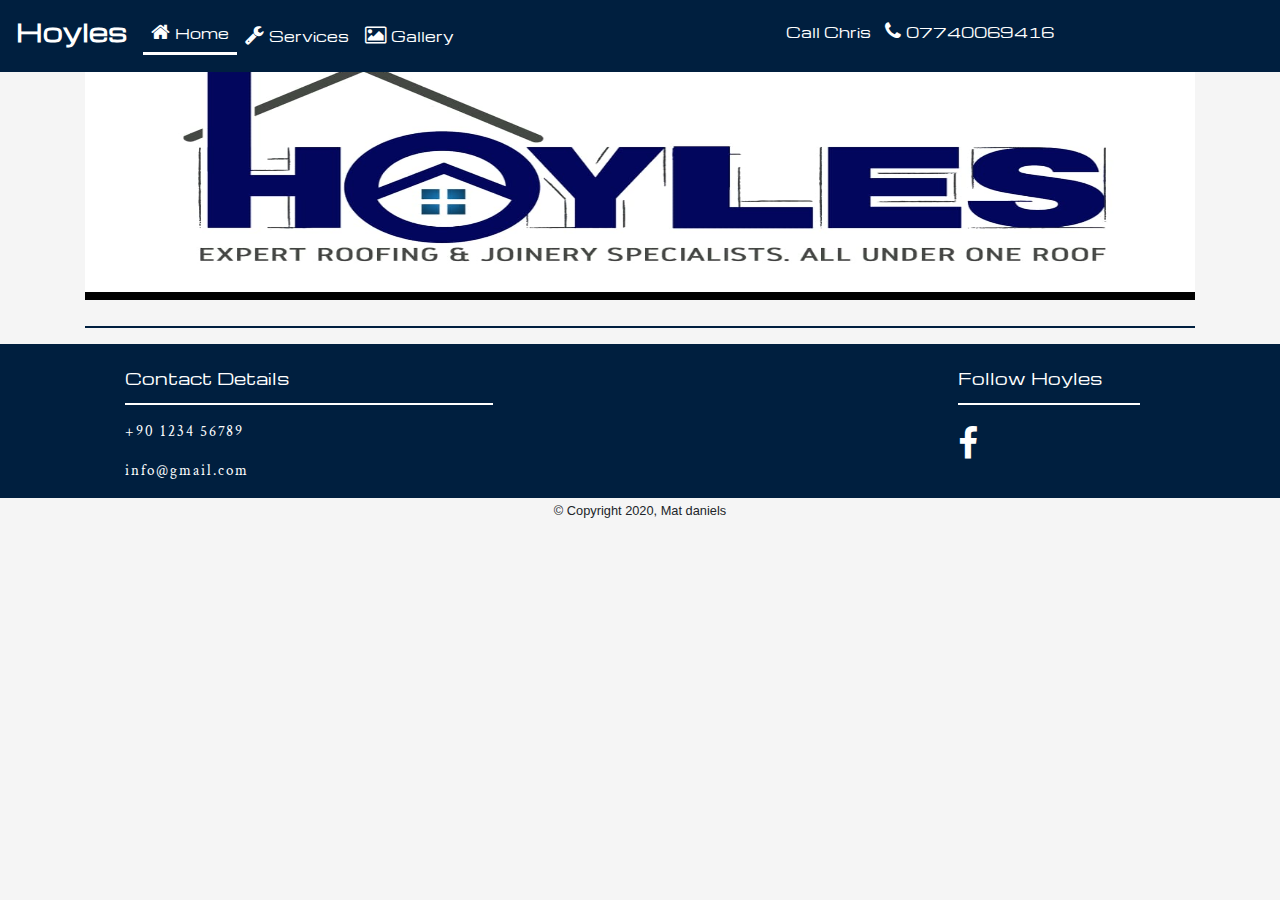
==== gallery.html @ 97b34870 "jj" ====
<!DOCTYPE html>
<html lang="en">

<head>
    <meta charset="UTF-8">
    <meta name="viewport" content="width=device-width, initial-scale=1.0">
    <meta http-equiv="X-UA-Compatible" content="ie=edge">
    <link href="https://fonts.googleapis.com/css?family=Crimson+Text&display=swap" rel="stylesheet">
    <link href="https://fonts.googleapis.com/css2?family=Michroma&display=swap" rel="stylesheet">
    <link rel="stylesheet" a href="css/bootstrap.css" />
    <link rel="stylesheet" a href="css/fonts.css" />
    <link rel="stylesheet" a href="css/style.css" />
    <script src="js/bootstrapjquery.js"></script>
    <script src="js/popper.min.js"></script>
    <script src="js/bootstrap.js"></script>
    <script src="js/proper.js"></script>
    <script src="js/myjavascript.js"></script>
    <title>Hoyles Roofing and Building Renovations</title>
    <link rel="icon" href="img/house.png" type="image/x-icon">
</head>

<body>

    <div class="container">
        <img src="img/holyes.jpg" class="logo" alt="logo" />

    </div>
    <div class="container">
        <nav class="navbar navbar-expand-lg fixed-top">

            <div class="navbar-brand h1">Hoyles</div>
            <button class="navbar-dark navbar-toggler" type="button" data-target="#newsMenu" data-toggle="collapse"
                aria-controls="newsMenu" aria-expanded="false" aria-label="Toggle navigation">
                <span class="navbar-toggler-icon"></span>
            </button>
            <div class="collapse navbar-collapse" id="newsMenu">
                <div class="navbar-nav">
                    <a href="./index.html" class="nav-item nav-link active"><i class="fa fa-home"></i>Home</a>
                    <a href="./services.html" class="nav-item nav-link"><i class="fa fa-wrench"
                            aria-hidden="true"></i>Services</a>
                    <a href="#" class="nav-item nav-link"><i class="fa fa-picture-o" aria-hidden="true"></i>Gallery</a>
                </div>
            </div>
            <ul class="nav nav-tabs nav-fill">
                <li class="nav-item" id="nav">
                    <h5 id="phone">Call Chris <i class="fa fa-phone" id="ring"></i>07740069416</h5>
                </li>
            </ul>
        </nav>
        <hr class="hr">
    </div>
    <div id="footer">
        <div class="container">

            <div class="row">
                <div class="col-lg-5 col-md-5 col-sm-4 col-xs-12">
                    <ul class="adress">
                        <h4 class="mt-4">Contact Details</h4>
                        <hr class="hf">
                        <li>

                        </li>
                        <li>
                            <p>+90 1234 56789</p>
                        </li>
                        <li>
                            <p>info@gmail.com</p>
                        </li>
                    </ul>
                </div>
                <div class="col-lg-4 col-md-4 col-sm-4 col-xs-12">
                    <!-- <img class="mt-4 justify-content-center" id="lab" src="img/labour FINAL.jpg"> -->
                </div>
                <div class="col-lg-3 col-md-3 col-sm-4 col-xs-12">
                    <ul class="social">
                        <h4 class="mt-4">Follow Hoyles</h4>
                        <hr class="hf">
                        <li>
                            <a href="https://www.facebook.com/Hoyles-Roofing-Joinery-111531340433498/"><i
                                    class="fa fa-facebook fa-5x" id="fb"></i></a>
                        </li>

                    </ul>
                </div>
            </div>
        </div>
    </div>

    <div class="container text-center">
        <small class="small">&copy; Copyright 2020, Mat daniels</small>
    </div>
</body>
</html>
---- css/fonts.css ----
/*!
 *  Font Awesome 4.7.0 by @davegandy - http://fontawesome.io - @fontawesome
 *  License - http://fontawesome.io/license (Font: SIL OFL 1.1, CSS: MIT License)
 */@font-face{font-family:'FontAwesome';src:url('../fonts/fontawesome-webfont.eot?v=4.7.0');src:url('../fonts/fontawesome-webfont.eot?#iefix&v=4.7.0') format('embedded-opentype'),url('../fonts/fontawesome-webfont.woff2?v=4.7.0') format('woff2'),url('../fonts/fontawesome-webfont.woff?v=4.7.0') format('woff'),url('../fonts/fontawesome-webfont.ttf?v=4.7.0') format('truetype'),url('../fonts/fontawesome-webfont.svg?v=4.7.0#fontawesomeregular') format('svg');font-weight:normal;font-style:normal}.fa{display:inline-block;font:normal normal normal 14px/1 FontAwesome;font-size:inherit;text-rendering:auto;-webkit-font-smoothing:antialiased;-moz-osx-font-smoothing:grayscale}.fa-lg{font-size:1.33333333em;line-height:.75em;vertical-align:-15%}.fa-2x{font-size:2em}.fa-3x{font-size:3em}.fa-4x{font-size:4em}.fa-5x{font-size:5em}.fa-fw{width:1.28571429em;text-align:center}.fa-ul{padding-left:0;margin-left:2.14285714em;list-style-type:none}.fa-ul>li{position:relative}.fa-li{position:absolute;left:-2.14285714em;width:2.14285714em;top:.14285714em;text-align:center}.fa-li.fa-lg{left:-1.85714286em}.fa-border{padding:.2em .25em .15em;border:solid .08em #eee;border-radius:.1em}.fa-pull-left{float:left}.fa-pull-right{float:right}.fa.fa-pull-left{margin-right:.3em}.fa.fa-pull-right{margin-left:.3em}.pull-right{float:right}.pull-left{float:left}.fa.pull-left{margin-right:.3em}.fa.pull-right{margin-left:.3em}.fa-spin{-webkit-animation:fa-spin 2s infinite linear;animation:fa-spin 2s infinite linear}.fa-pulse{-webkit-animation:fa-spin 1s infinite steps(8);animation:fa-spin 1s infinite steps(8)}@-webkit-keyframes fa-spin{0%{-webkit-transform:rotate(0deg);transform:rotate(0deg)}100%{-webkit-transform:rotate(359deg);transform:rotate(359deg)}}@keyframes fa-spin{0%{-webkit-transform:rotate(0deg);transform:rotate(0deg)}100%{-webkit-transform:rotate(359deg);transform:rotate(359deg)}}.fa-rotate-90{-ms-filter:"progid:DXImageTransform.Microsoft.BasicImage(rotation=1)";-webkit-transform:rotate(90deg);-ms-transform:rotate(90deg);transform:rotate(90deg)}.fa-rotate-180{-ms-filter:"progid:DXImageTransform.Microsoft.BasicImage(rotation=2)";-webkit-transform:rotate(180deg);-ms-transform:rotate(180deg);transform:rotate(180deg)}.fa-rotate-270{-ms-filter:"progid:DXImageTransform.Microsoft.BasicImage(rotation=3)";-webkit-transform:rotate(270deg);-ms-transform:rotate(270deg);transform:rotate(270deg)}.fa-flip-horizontal{-ms-filter:"progid:DXImageTransform.Microsoft.BasicImage(rotation=0, mirror=1)";-webkit-transform:scale(-1, 1);-ms-transform:scale(-1, 1);transform:scale(-1, 1)}.fa-flip-vertical{-ms-filter:"progid:DXImageTransform.Microsoft.BasicImage(rotation=2, mirror=1)";-webkit-transform:scale(1, -1);-ms-transform:scale(1, -1);transform:scale(1, -1)}:root .fa-rotate-90,:root .fa-rotate-180,:root .fa-rotate-270,:root .fa-flip-horizontal,:root .fa-flip-vertical{filter:none}.fa-stack{position:relative;display:inline-block;width:2em;height:2em;line-height:2em;vertical-align:middle}.fa-stack-1x,.fa-stack-2x{position:absolute;left:0;width:100%;text-align:center}.fa-stack-1x{line-height:inherit}.fa-stack-2x{font-size:2em}.fa-inverse{color:#fff}.fa-glass:before{content:"\f000"}.fa-music:before{content:"\f001"}.fa-search:before{content:"\f002"}.fa-envelope-o:before{content:"\f003"}.fa-heart:before{content:"\f004"}.fa-star:before{content:"\f005"}.fa-star-o:before{content:"\f006"}.fa-user:before{content:"\f007"}.fa-film:before{content:"\f008"}.fa-th-large:before{content:"\f009"}.fa-th:before{content:"\f00a"}.fa-th-list:before{content:"\f00b"}.fa-check:before{content:"\f00c"}.fa-remove:before,.fa-close:before,.fa-times:before{content:"\f00d"}.fa-search-plus:before{content:"\f00e"}.fa-search-minus:before{content:"\f010"}.fa-power-off:before{content:"\f011"}.fa-signal:before{content:"\f012"}.fa-gear:before,.fa-cog:before{content:"\f013"}.fa-trash-o:before{content:"\f014"}.fa-home:before{content:"\f015"}.fa-file-o:before{content:"\f016"}.fa-clock-o:before{content:"\f017"}.fa-road:before{content:"\f018"}.fa-download:before{content:"\f019"}.fa-arrow-circle-o-down:before{content:"\f01a"}.fa-arrow-circle-o-up:before{content:"\f01b"}.fa-inbox:before{content:"\f01c"}.fa-play-circle-o:before{content:"\f01d"}.fa-rotate-right:before,.fa-repeat:before{content:"\f01e"}.fa-refresh:before{content:"\f021"}.fa-list-alt:before{content:"\f022"}.fa-lock:before{content:"\f023"}.fa-flag:before{content:"\f024"}.fa-headphones:before{content:"\f025"}.fa-volume-off:before{content:"\f026"}.fa-volume-down:before{content:"\f027"}.fa-volume-up:before{content:"\f028"}.fa-qrcode:before{content:"\f029"}.fa-barcode:before{content:"\f02a"}.fa-tag:before{content:"\f02b"}.fa-tags:before{content:"\f02c"}.fa-book:before{content:"\f02d"}.fa-bookmark:before{content:"\f02e"}.fa-print:before{content:"\f02f"}.fa-camera:before{content:"\f030"}.fa-font:before{content:"\f031"}.fa-bold:before{content:"\f032"}.fa-italic:before{content:"\f033"}.fa-text-height:before{content:"\f034"}.fa-text-width:before{content:"\f035"}.fa-align-left:before{content:"\f036"}.fa-align-center:before{content:"\f037"}.fa-align-right:before{content:"\f038"}.fa-align-justify:before{content:"\f039"}.fa-list:before{content:"\f03a"}.fa-dedent:before,.fa-outdent:before{content:"\f03b"}.fa-indent:before{content:"\f03c"}.fa-video-camera:before{content:"\f03d"}.fa-photo:before,.fa-image:before,.fa-picture-o:before{content:"\f03e"}.fa-pencil:before{content:"\f040"}.fa-map-marker:before{content:"\f041"}.fa-adjust:before{content:"\f042"}.fa-tint:before{content:"\f043"}.fa-edit:before,.fa-pencil-square-o:before{content:"\f044"}.fa-share-square-o:before{content:"\f045"}.fa-check-square-o:before{content:"\f046"}.fa-arrows:before{content:"\f047"}.fa-step-backward:before{content:"\f048"}.fa-fast-backward:before{content:"\f049"}.fa-backward:before{content:"\f04a"}.fa-play:before{content:"\f04b"}.fa-pause:before{content:"\f04c"}.fa-stop:before{content:"\f04d"}.fa-forward:before{content:"\f04e"}.fa-fast-forward:before{content:"\f050"}.fa-step-forward:before{content:"\f051"}.fa-eject:before{content:"\f052"}.fa-chevron-left:before{content:"\f053"}.fa-chevron-right:before{content:"\f054"}.fa-plus-circle:before{content:"\f055"}.fa-minus-circle:before{content:"\f056"}.fa-times-circle:before{content:"\f057"}.fa-check-circle:before{content:"\f058"}.fa-question-circle:before{content:"\f059"}.fa-info-circle:before{content:"\f05a"}.fa-crosshairs:before{content:"\f05b"}.fa-times-circle-o:before{content:"\f05c"}.fa-check-circle-o:before{content:"\f05d"}.fa-ban:before{content:"\f05e"}.fa-arrow-left:before{content:"\f060"}.fa-arrow-right:before{content:"\f061"}.fa-arrow-up:before{content:"\f062"}.fa-arrow-down:before{content:"\f063"}.fa-mail-forward:before,.fa-share:before{content:"\f064"}.fa-expand:before{content:"\f065"}.fa-compress:before{content:"\f066"}.fa-plus:before{content:"\f067"}.fa-minus:before{content:"\f068"}.fa-asterisk:before{content:"\f069"}.fa-exclamation-circle:before{content:"\f06a"}.fa-gift:before{content:"\f06b"}.fa-leaf:before{content:"\f06c"}.fa-fire:before{content:"\f06d"}.fa-eye:before{content:"\f06e"}.fa-eye-slash:before{content:"\f070"}.fa-warning:before,.fa-exclamation-triangle:before{content:"\f071"}.fa-plane:before{content:"\f072"}.fa-calendar:before{content:"\f073"}.fa-random:before{content:"\f074"}.fa-comment:before{content:"\f075"}.fa-magnet:before{content:"\f076"}.fa-chevron-up:before{content:"\f077"}.fa-chevron-down:before{content:"\f078"}.fa-retweet:before{content:"\f079"}.fa-shopping-cart:before{content:"\f07a"}.fa-folder:before{content:"\f07b"}.fa-folder-open:before{content:"\f07c"}.fa-arrows-v:before{content:"\f07d"}.fa-arrows-h:before{content:"\f07e"}.fa-bar-chart-o:before,.fa-bar-chart:before{content:"\f080"}.fa-twitter-square:before{content:"\f081"}.fa-facebook-square:before{content:"\f082"}.fa-camera-retro:before{content:"\f083"}.fa-key:before{content:"\f084"}.fa-gears:before,.fa-cogs:before{content:"\f085"}.fa-comments:before{content:"\f086"}.fa-thumbs-o-up:before{content:"\f087"}.fa-thumbs-o-down:before{content:"\f088"}.fa-star-half:before{content:"\f089"}.fa-heart-o:before{content:"\f08a"}.fa-sign-out:before{content:"\f08b"}.fa-linkedin-square:before{content:"\f08c"}.fa-thumb-tack:before{content:"\f08d"}.fa-external-link:before{content:"\f08e"}.fa-sign-in:before{content:"\f090"}.fa-trophy:before{content:"\f091"}.fa-github-square:before{content:"\f092"}.fa-upload:before{content:"\f093"}.fa-lemon-o:before{content:"\f094"}.fa-phone:before{content:"\f095"}.fa-square-o:before{content:"\f096"}.fa-bookmark-o:before{content:"\f097"}.fa-phone-square:before{content:"\f098"}.fa-twitter:before{content:"\f099"}.fa-facebook-f:before,.fa-facebook:before{content:"\f09a"}.fa-github:before{content:"\f09b"}.fa-unlock:before{content:"\f09c"}.fa-credit-card:before{content:"\f09d"}.fa-feed:before,.fa-rss:before{content:"\f09e"}.fa-hdd-o:before{content:"\f0a0"}.fa-bullhorn:before{content:"\f0a1"}.fa-bell:before{content:"\f0f3"}.fa-certificate:before{content:"\f0a3"}.fa-hand-o-right:before{content:"\f0a4"}.fa-hand-o-left:before{content:"\f0a5"}.fa-hand-o-up:before{content:"\f0a6"}.fa-hand-o-down:before{content:"\f0a7"}.fa-arrow-circle-left:before{content:"\f0a8"}.fa-arrow-circle-right:before{content:"\f0a9"}.fa-arrow-circle-up:before{content:"\f0aa"}.fa-arrow-circle-down:before{content:"\f0ab"}.fa-globe:before{content:"\f0ac"}.fa-wrench:before{content:"\f0ad"}.fa-tasks:before{content:"\f0ae"}.fa-filter:before{content:"\f0b0"}.fa-briefcase:before{content:"\f0b1"}.fa-arrows-alt:before{content:"\f0b2"}.fa-group:before,.fa-users:before{content:"\f0c0"}.fa-chain:before,.fa-link:before{content:"\f0c1"}.fa-cloud:before{content:"\f0c2"}.fa-flask:before{content:"\f0c3"}.fa-cut:before,.fa-scissors:before{content:"\f0c4"}.fa-copy:before,.fa-files-o:before{content:"\f0c5"}.fa-paperclip:before{content:"\f0c6"}.fa-save:before,.fa-floppy-o:before{content:"\f0c7"}.fa-square:before{content:"\f0c8"}.fa-navicon:before,.fa-reorder:before,.fa-bars:before{content:"\f0c9"}.fa-list-ul:before{content:"\f0ca"}.fa-list-ol:before{content:"\f0cb"}.fa-strikethrough:before{content:"\f0cc"}.fa-underline:before{content:"\f0cd"}.fa-table:before{content:"\f0ce"}.fa-magic:before{content:"\f0d0"}.fa-truck:before{content:"\f0d1"}.fa-pinterest:before{content:"\f0d2"}.fa-pinterest-square:before{content:"\f0d3"}.fa-google-plus-square:before{content:"\f0d4"}.fa-google-plus:before{content:"\f0d5"}.fa-money:before{content:"\f0d6"}.fa-caret-down:before{content:"\f0d7"}.fa-caret-up:before{content:"\f0d8"}.fa-caret-left:before{content:"\f0d9"}.fa-caret-right:before{content:"\f0da"}.fa-columns:before{content:"\f0db"}.fa-unsorted:before,.fa-sort:before{content:"\f0dc"}.fa-sort-down:before,.fa-sort-desc:before{content:"\f0dd"}.fa-sort-up:before,.fa-sort-asc:before{content:"\f0de"}.fa-envelope:before{content:"\f0e0"}.fa-linkedin:before{content:"\f0e1"}.fa-rotate-left:before,.fa-undo:before{content:"\f0e2"}.fa-legal:before,.fa-gavel:before{content:"\f0e3"}.fa-dashboard:before,.fa-tachometer:before{content:"\f0e4"}.fa-comment-o:before{content:"\f0e5"}.fa-comments-o:before{content:"\f0e6"}.fa-flash:before,.fa-bolt:before{content:"\f0e7"}.fa-sitemap:before{content:"\f0e8"}.fa-umbrella:before{content:"\f0e9"}.fa-paste:before,.fa-clipboard:before{content:"\f0ea"}.fa-lightbulb-o:before{content:"\f0eb"}.fa-exchange:before{content:"\f0ec"}.fa-cloud-download:before{content:"\f0ed"}.fa-cloud-upload:before{content:"\f0ee"}.fa-user-md:before{content:"\f0f0"}.fa-stethoscope:before{content:"\f0f1"}.fa-suitcase:before{content:"\f0f2"}.fa-bell-o:before{content:"\f0a2"}.fa-coffee:before{content:"\f0f4"}.fa-cutlery:before{content:"\f0f5"}.fa-file-text-o:before{content:"\f0f6"}.fa-building-o:before{content:"\f0f7"}.fa-hospital-o:before{content:"\f0f8"}.fa-ambulance:before{content:"\f0f9"}.fa-medkit:before{content:"\f0fa"}.fa-fighter-jet:before{content:"\f0fb"}.fa-beer:before{content:"\f0fc"}.fa-h-square:before{content:"\f0fd"}.fa-plus-square:before{content:"\f0fe"}.fa-angle-double-left:before{content:"\f100"}.fa-angle-double-right:before{content:"\f101"}.fa-angle-double-up:before{content:"\f102"}.fa-angle-double-down:before{content:"\f103"}.fa-angle-left:before{content:"\f104"}.fa-angle-right:before{content:"\f105"}.fa-angle-up:before{content:"\f106"}.fa-angle-down:before{content:"\f107"}.fa-desktop:before{content:"\f108"}.fa-laptop:before{content:"\f109"}.fa-tablet:before{content:"\f10a"}.fa-mobile-phone:before,.fa-mobile:before{content:"\f10b"}.fa-circle-o:before{content:"\f10c"}.fa-quote-left:before{content:"\f10d"}.fa-quote-right:before{content:"\f10e"}.fa-spinner:before{content:"\f110"}.fa-circle:before{content:"\f111"}.fa-mail-reply:before,.fa-reply:before{content:"\f112"}.fa-github-alt:before{content:"\f113"}.fa-folder-o:before{content:"\f114"}.fa-folder-open-o:before{content:"\f115"}.fa-smile-o:before{content:"\f118"}.fa-frown-o:before{content:"\f119"}.fa-meh-o:before{content:"\f11a"}.fa-gamepad:before{content:"\f11b"}.fa-keyboard-o:before{content:"\f11c"}.fa-flag-o:before{content:"\f11d"}.fa-flag-checkered:before{content:"\f11e"}.fa-terminal:before{content:"\f120"}.fa-code:before{content:"\f121"}.fa-mail-reply-all:before,.fa-reply-all:before{content:"\f122"}.fa-star-half-empty:before,.fa-star-half-full:before,.fa-star-half-o:before{content:"\f123"}.fa-location-arrow:before{content:"\f124"}.fa-crop:before{content:"\f125"}.fa-code-fork:before{content:"\f126"}.fa-unlink:before,.fa-chain-broken:before{content:"\f127"}.fa-question:before{content:"\f128"}.fa-info:before{content:"\f129"}.fa-exclamation:before{content:"\f12a"}.fa-superscript:before{content:"\f12b"}.fa-subscript:before{content:"\f12c"}.fa-eraser:before{content:"\f12d"}.fa-puzzle-piece:before{content:"\f12e"}.fa-microphone:before{content:"\f130"}.fa-microphone-slash:before{content:"\f131"}.fa-shield:before{content:"\f132"}.fa-calendar-o:before{content:"\f133"}.fa-fire-extinguisher:before{content:"\f134"}.fa-rocket:before{content:"\f135"}.fa-maxcdn:before{content:"\f136"}.fa-chevron-circle-left:before{content:"\f137"}.fa-chevron-circle-right:before{content:"\f138"}.fa-chevron-circle-up:before{content:"\f139"}.fa-chevron-circle-down:before{content:"\f13a"}.fa-html5:before{content:"\f13b"}.fa-css3:before{content:"\f13c"}.fa-anchor:before{content:"\f13d"}.fa-unlock-alt:before{content:"\f13e"}.fa-bullseye:before{content:"\f140"}.fa-ellipsis-h:before{content:"\f141"}.fa-ellipsis-v:before{content:"\f142"}.fa-rss-square:before{content:"\f143"}.fa-play-circle:before{content:"\f144"}.fa-ticket:before{content:"\f145"}.fa-minus-square:before{content:"\f146"}.fa-minus-square-o:before{content:"\f147"}.fa-level-up:before{content:"\f148"}.fa-level-down:before{content:"\f149"}.fa-check-square:before{content:"\f14a"}.fa-pencil-square:before{content:"\f14b"}.fa-external-link-square:before{content:"\f14c"}.fa-share-square:before{content:"\f14d"}.fa-compass:before{content:"\f14e"}.fa-toggle-down:before,.fa-caret-square-o-down:before{content:"\f150"}.fa-toggle-up:before,.fa-caret-square-o-up:before{content:"\f151"}.fa-toggle-right:before,.fa-caret-square-o-right:before{content:"\f152"}.fa-euro:before,.fa-eur:before{content:"\f153"}.fa-gbp:before{content:"\f154"}.fa-dollar:before,.fa-usd:before{content:"\f155"}.fa-rupee:before,.fa-inr:before{content:"\f156"}.fa-cny:before,.fa-rmb:before,.fa-yen:before,.fa-jpy:before{content:"\f157"}.fa-ruble:before,.fa-rouble:before,.fa-rub:before{content:"\f158"}.fa-won:before,.fa-krw:before{content:"\f159"}.fa-bitcoin:before,.fa-btc:before{content:"\f15a"}.fa-file:before{content:"\f15b"}.fa-file-text:before{content:"\f15c"}.fa-sort-alpha-asc:before{content:"\f15d"}.fa-sort-alpha-desc:before{content:"\f15e"}.fa-sort-amount-asc:before{content:"\f160"}.fa-sort-amount-desc:before{content:"\f161"}.fa-sort-numeric-asc:before{content:"\f162"}.fa-sort-numeric-desc:before{content:"\f163"}.fa-thumbs-up:before{content:"\f164"}.fa-thumbs-down:before{content:"\f165"}.fa-youtube-square:before{content:"\f166"}.fa-youtube:before{content:"\f167"}.fa-xing:before{content:"\f168"}.fa-xing-square:before{content:"\f169"}.fa-youtube-play:before{content:"\f16a"}.fa-dropbox:before{content:"\f16b"}.fa-stack-overflow:before{content:"\f16c"}.fa-instagram:before{content:"\f16d"}.fa-flickr:before{content:"\f16e"}.fa-adn:before{content:"\f170"}.fa-bitbucket:before{content:"\f171"}.fa-bitbucket-square:before{content:"\f172"}.fa-tumblr:before{content:"\f173"}.fa-tumblr-square:before{content:"\f174"}.fa-long-arrow-down:before{content:"\f175"}.fa-long-arrow-up:before{content:"\f176"}.fa-long-arrow-left:before{content:"\f177"}.fa-long-arrow-right:before{content:"\f178"}.fa-apple:before{content:"\f179"}.fa-windows:before{content:"\f17a"}.fa-android:before{content:"\f17b"}.fa-linux:before{content:"\f17c"}.fa-dribbble:before{content:"\f17d"}.fa-skype:before{content:"\f17e"}.fa-foursquare:before{content:"\f180"}.fa-trello:before{content:"\f181"}.fa-female:before{content:"\f182"}.fa-male:before{content:"\f183"}.fa-gittip:before,.fa-gratipay:before{content:"\f184"}.fa-sun-o:before{content:"\f185"}.fa-moon-o:before{content:"\f186"}.fa-archive:before{content:"\f187"}.fa-bug:before{content:"\f188"}.fa-vk:before{content:"\f189"}.fa-weibo:before{content:"\f18a"}.fa-renren:before{content:"\f18b"}.fa-pagelines:before{content:"\f18c"}.fa-stack-exchange:before{content:"\f18d"}.fa-arrow-circle-o-right:before{content:"\f18e"}.fa-arrow-circle-o-left:before{content:"\f190"}.fa-toggle-left:before,.fa-caret-square-o-left:before{content:"\f191"}.fa-dot-circle-o:before{content:"\f192"}.fa-wheelchair:before{content:"\f193"}.fa-vimeo-square:before{content:"\f194"}.fa-turkish-lira:before,.fa-try:before{content:"\f195"}.fa-plus-square-o:before{content:"\f196"}.fa-space-shuttle:before{content:"\f197"}.fa-slack:before{content:"\f198"}.fa-envelope-square:before{content:"\f199"}.fa-wordpress:before{content:"\f19a"}.fa-openid:before{content:"\f19b"}.fa-institution:before,.fa-bank:before,.fa-university:before{content:"\f19c"}.fa-mortar-board:before,.fa-graduation-cap:before{content:"\f19d"}.fa-yahoo:before{content:"\f19e"}.fa-google:before{content:"\f1a0"}.fa-reddit:before{content:"\f1a1"}.fa-reddit-square:before{content:"\f1a2"}.fa-stumbleupon-circle:before{content:"\f1a3"}.fa-stumbleupon:before{content:"\f1a4"}.fa-delicious:before{content:"\f1a5"}.fa-digg:before{content:"\f1a6"}.fa-pied-piper-pp:before{content:"\f1a7"}.fa-pied-piper-alt:before{content:"\f1a8"}.fa-drupal:before{content:"\f1a9"}.fa-joomla:before{content:"\f1aa"}.fa-language:before{content:"\f1ab"}.fa-fax:before{content:"\f1ac"}.fa-building:before{content:"\f1ad"}.fa-child:before{content:"\f1ae"}.fa-paw:before{content:"\f1b0"}.fa-spoon:before{content:"\f1b1"}.fa-cube:before{content:"\f1b2"}.fa-cubes:before{content:"\f1b3"}.fa-behance:before{content:"\f1b4"}.fa-behance-square:before{content:"\f1b5"}.fa-steam:before{content:"\f1b6"}.fa-steam-square:before{content:"\f1b7"}.fa-recycle:before{content:"\f1b8"}.fa-automobile:before,.fa-car:before{content:"\f1b9"}.fa-cab:before,.fa-taxi:before{content:"\f1ba"}.fa-tree:before{content:"\f1bb"}.fa-spotify:before{content:"\f1bc"}.fa-deviantart:before{content:"\f1bd"}.fa-soundcloud:before{content:"\f1be"}.fa-database:before{content:"\f1c0"}.fa-file-pdf-o:before{content:"\f1c1"}.fa-file-word-o:before{content:"\f1c2"}.fa-file-excel-o:before{content:"\f1c3"}.fa-file-powerpoint-o:before{content:"\f1c4"}.fa-file-photo-o:before,.fa-file-picture-o:before,.fa-file-image-o:before{content:"\f1c5"}.fa-file-zip-o:before,.fa-file-archive-o:before{content:"\f1c6"}.fa-file-sound-o:before,.fa-file-audio-o:before{content:"\f1c7"}.fa-file-movie-o:before,.fa-file-video-o:before{content:"\f1c8"}.fa-file-code-o:before{content:"\f1c9"}.fa-vine:before{content:"\f1ca"}.fa-codepen:before{content:"\f1cb"}.fa-jsfiddle:before{content:"\f1cc"}.fa-life-bouy:before,.fa-life-buoy:before,.fa-life-saver:before,.fa-support:before,.fa-life-ring:before{content:"\f1cd"}.fa-circle-o-notch:before{content:"\f1ce"}.fa-ra:before,.fa-resistance:before,.fa-rebel:before{content:"\f1d0"}.fa-ge:before,.fa-empire:before{content:"\f1d1"}.fa-git-square:before{content:"\f1d2"}.fa-git:before{content:"\f1d3"}.fa-y-combinator-square:before,.fa-yc-square:before,.fa-hacker-news:before{content:"\f1d4"}.fa-tencent-weibo:before{content:"\f1d5"}.fa-qq:before{content:"\f1d6"}.fa-wechat:before,.fa-weixin:before{content:"\f1d7"}.fa-send:before,.fa-paper-plane:before{content:"\f1d8"}.fa-send-o:before,.fa-paper-plane-o:before{content:"\f1d9"}.fa-history:before{content:"\f1da"}.fa-circle-thin:before{content:"\f1db"}.fa-header:before{content:"\f1dc"}.fa-paragraph:before{content:"\f1dd"}.fa-sliders:before{content:"\f1de"}.fa-share-alt:before{content:"\f1e0"}.fa-share-alt-square:before{content:"\f1e1"}.fa-bomb:before{content:"\f1e2"}.fa-soccer-ball-o:before,.fa-futbol-o:before{content:"\f1e3"}.fa-tty:before{content:"\f1e4"}.fa-binoculars:before{content:"\f1e5"}.fa-plug:before{content:"\f1e6"}.fa-slideshare:before{content:"\f1e7"}.fa-twitch:before{content:"\f1e8"}.fa-yelp:before{content:"\f1e9"}.fa-newspaper-o:before{content:"\f1ea"}.fa-wifi:before{content:"\f1eb"}.fa-calculator:before{content:"\f1ec"}.fa-paypal:before{content:"\f1ed"}.fa-google-wallet:before{content:"\f1ee"}.fa-cc-visa:before{content:"\f1f0"}.fa-cc-mastercard:before{content:"\f1f1"}.fa-cc-discover:before{content:"\f1f2"}.fa-cc-amex:before{content:"\f1f3"}.fa-cc-paypal:before{content:"\f1f4"}.fa-cc-stripe:before{content:"\f1f5"}.fa-bell-slash:before{content:"\f1f6"}.fa-bell-slash-o:before{content:"\f1f7"}.fa-trash:before{content:"\f1f8"}.fa-copyright:before{content:"\f1f9"}.fa-at:before{content:"\f1fa"}.fa-eyedropper:before{content:"\f1fb"}.fa-paint-brush:before{content:"\f1fc"}.fa-birthday-cake:before{content:"\f1fd"}.fa-area-chart:before{content:"\f1fe"}.fa-pie-chart:before{content:"\f200"}.fa-line-chart:before{content:"\f201"}.fa-lastfm:before{content:"\f202"}.fa-lastfm-square:before{content:"\f203"}.fa-toggle-off:before{content:"\f204"}.fa-toggle-on:before{content:"\f205"}.fa-bicycle:before{content:"\f206"}.fa-bus:before{content:"\f207"}.fa-ioxhost:before{content:"\f208"}.fa-angellist:before{content:"\f209"}.fa-cc:before{content:"\f20a"}.fa-shekel:before,.fa-sheqel:before,.fa-ils:before{content:"\f20b"}.fa-meanpath:before{content:"\f20c"}.fa-buysellads:before{content:"\f20d"}.fa-connectdevelop:before{content:"\f20e"}.fa-dashcube:before{content:"\f210"}.fa-forumbee:before{content:"\f211"}.fa-leanpub:before{content:"\f212"}.fa-sellsy:before{content:"\f213"}.fa-shirtsinbulk:before{content:"\f214"}.fa-simplybuilt:before{content:"\f215"}.fa-skyatlas:before{content:"\f216"}.fa-cart-plus:before{content:"\f217"}.fa-cart-arrow-down:before{content:"\f218"}.fa-diamond:before{content:"\f219"}.fa-ship:before{content:"\f21a"}.fa-user-secret:before{content:"\f21b"}.fa-motorcycle:before{content:"\f21c"}.fa-street-view:before{content:"\f21d"}.fa-heartbeat:before{content:"\f21e"}.fa-venus:before{content:"\f221"}.fa-mars:before{content:"\f222"}.fa-mercury:before{content:"\f223"}.fa-intersex:before,.fa-transgender:before{content:"\f224"}.fa-transgender-alt:before{content:"\f225"}.fa-venus-double:before{content:"\f226"}.fa-mars-double:before{content:"\f227"}.fa-venus-mars:before{content:"\f228"}.fa-mars-stroke:before{content:"\f229"}.fa-mars-stroke-v:before{content:"\f22a"}.fa-mars-stroke-h:before{content:"\f22b"}.fa-neuter:before{content:"\f22c"}.fa-genderless:before{content:"\f22d"}.fa-facebook-official:before{content:"\f230"}.fa-pinterest-p:before{content:"\f231"}.fa-whatsapp:before{content:"\f232"}.fa-server:before{content:"\f233"}.fa-user-plus:before{content:"\f234"}.fa-user-times:before{content:"\f235"}.fa-hotel:before,.fa-bed:before{content:"\f236"}.fa-viacoin:before{content:"\f237"}.fa-train:before{content:"\f238"}.fa-subway:before{content:"\f239"}.fa-medium:before{content:"\f23a"}.fa-yc:before,.fa-y-combinator:before{content:"\f23b"}.fa-optin-monster:before{content:"\f23c"}.fa-opencart:before{content:"\f23d"}.fa-expeditedssl:before{content:"\f23e"}.fa-battery-4:before,.fa-battery:before,.fa-battery-full:before{content:"\f240"}.fa-battery-3:before,.fa-battery-three-quarters:before{content:"\f241"}.fa-battery-2:before,.fa-battery-half:before{content:"\f242"}.fa-battery-1:before,.fa-battery-quarter:before{content:"\f243"}.fa-battery-0:before,.fa-battery-empty:before{content:"\f244"}.fa-mouse-pointer:before{content:"\f245"}.fa-i-cursor:before{content:"\f246"}.fa-object-group:before{content:"\f247"}.fa-object-ungroup:before{content:"\f248"}.fa-sticky-note:before{content:"\f249"}.fa-sticky-note-o:before{content:"\f24a"}.fa-cc-jcb:before{content:"\f24b"}.fa-cc-diners-club:before{content:"\f24c"}.fa-clone:before{content:"\f24d"}.fa-balance-scale:before{content:"\f24e"}.fa-hourglass-o:before{content:"\f250"}.fa-hourglass-1:before,.fa-hourglass-start:before{content:"\f251"}.fa-hourglass-2:before,.fa-hourglass-half:before{content:"\f252"}.fa-hourglass-3:before,.fa-hourglass-end:before{content:"\f253"}.fa-hourglass:before{content:"\f254"}.fa-hand-grab-o:before,.fa-hand-rock-o:before{content:"\f255"}.fa-hand-stop-o:before,.fa-hand-paper-o:before{content:"\f256"}.fa-hand-scissors-o:before{content:"\f257"}.fa-hand-lizard-o:before{content:"\f258"}.fa-hand-spock-o:before{content:"\f259"}.fa-hand-pointer-o:before{content:"\f25a"}.fa-hand-peace-o:before{content:"\f25b"}.fa-trademark:before{content:"\f25c"}.fa-registered:before{content:"\f25d"}.fa-creative-commons:before{content:"\f25e"}.fa-gg:before{content:"\f260"}.fa-gg-circle:before{content:"\f261"}.fa-tripadvisor:before{content:"\f262"}.fa-odnoklassniki:before{content:"\f263"}.fa-odnoklassniki-square:before{content:"\f264"}.fa-get-pocket:before{content:"\f265"}.fa-wikipedia-w:before{content:"\f266"}.fa-safari:before{content:"\f267"}.fa-chrome:before{content:"\f268"}.fa-firefox:before{content:"\f269"}.fa-opera:before{content:"\f26a"}.fa-internet-explorer:before{content:"\f26b"}.fa-tv:before,.fa-television:before{content:"\f26c"}.fa-contao:before{content:"\f26d"}.fa-500px:before{content:"\f26e"}.fa-amazon:before{content:"\f270"}.fa-calendar-plus-o:before{content:"\f271"}.fa-calendar-minus-o:before{content:"\f272"}.fa-calendar-times-o:before{content:"\f273"}.fa-calendar-check-o:before{content:"\f274"}.fa-industry:before{content:"\f275"}.fa-map-pin:before{content:"\f276"}.fa-map-signs:before{content:"\f277"}.fa-map-o:before{content:"\f278"}.fa-map:before{content:"\f279"}.fa-commenting:before{content:"\f27a"}.fa-commenting-o:before{content:"\f27b"}.fa-houzz:before{content:"\f27c"}.fa-vimeo:before{content:"\f27d"}.fa-black-tie:before{content:"\f27e"}.fa-fonticons:before{content:"\f280"}.fa-reddit-alien:before{content:"\f281"}.fa-edge:before{content:"\f282"}.fa-credit-card-alt:before{content:"\f283"}.fa-codiepie:before{content:"\f284"}.fa-modx:before{content:"\f285"}.fa-fort-awesome:before{content:"\f286"}.fa-usb:before{content:"\f287"}.fa-product-hunt:before{content:"\f288"}.fa-mixcloud:before{content:"\f289"}.fa-scribd:before{content:"\f28a"}.fa-pause-circle:before{content:"\f28b"}.fa-pause-circle-o:before{content:"\f28c"}.fa-stop-circle:before{content:"\f28d"}.fa-stop-circle-o:before{content:"\f28e"}.fa-shopping-bag:before{content:"\f290"}.fa-shopping-basket:before{content:"\f291"}.fa-hashtag:before{content:"\f292"}.fa-bluetooth:before{content:"\f293"}.fa-bluetooth-b:before{content:"\f294"}.fa-percent:before{content:"\f295"}.fa-gitlab:before{content:"\f296"}.fa-wpbeginner:before{content:"\f297"}.fa-wpforms:before{content:"\f298"}.fa-envira:before{content:"\f299"}.fa-universal-access:before{content:"\f29a"}.fa-wheelchair-alt:before{content:"\f29b"}.fa-question-circle-o:before{content:"\f29c"}.fa-blind:before{content:"\f29d"}.fa-audio-description:before{content:"\f29e"}.fa-volume-control-phone:before{content:"\f2a0"}.fa-braille:before{content:"\f2a1"}.fa-assistive-listening-systems:before{content:"\f2a2"}.fa-asl-interpreting:before,.fa-american-sign-language-interpreting:before{content:"\f2a3"}.fa-deafness:before,.fa-hard-of-hearing:before,.fa-deaf:before{content:"\f2a4"}.fa-glide:before{content:"\f2a5"}.fa-glide-g:before{content:"\f2a6"}.fa-signing:before,.fa-sign-language:before{content:"\f2a7"}.fa-low-vision:before{content:"\f2a8"}.fa-viadeo:before{content:"\f2a9"}.fa-viadeo-square:before{content:"\f2aa"}.fa-snapchat:before{content:"\f2ab"}.fa-snapchat-ghost:before{content:"\f2ac"}.fa-snapchat-square:before{content:"\f2ad"}.fa-pied-piper:before{content:"\f2ae"}.fa-first-order:before{content:"\f2b0"}.fa-yoast:before{content:"\f2b1"}.fa-themeisle:before{content:"\f2b2"}.fa-google-plus-circle:before,.fa-google-plus-official:before{content:"\f2b3"}.fa-fa:before,.fa-font-awesome:before{content:"\f2b4"}.fa-handshake-o:before{content:"\f2b5"}.fa-envelope-open:before{content:"\f2b6"}.fa-envelope-open-o:before{content:"\f2b7"}.fa-linode:before{content:"\f2b8"}.fa-address-book:before{content:"\f2b9"}.fa-address-book-o:before{content:"\f2ba"}.fa-vcard:before,.fa-address-card:before{content:"\f2bb"}.fa-vcard-o:before,.fa-address-card-o:before{content:"\f2bc"}.fa-user-circle:before{content:"\f2bd"}.fa-user-circle-o:before{content:"\f2be"}.fa-user-o:before{content:"\f2c0"}.fa-id-badge:before{content:"\f2c1"}.fa-drivers-license:before,.fa-id-card:before{content:"\f2c2"}.fa-drivers-license-o:before,.fa-id-card-o:before{content:"\f2c3"}.fa-quora:before{content:"\f2c4"}.fa-free-code-camp:before{content:"\f2c5"}.fa-telegram:before{content:"\f2c6"}.fa-thermometer-4:before,.fa-thermometer:before,.fa-thermometer-full:before{content:"\f2c7"}.fa-thermometer-3:before,.fa-thermometer-three-quarters:before{content:"\f2c8"}.fa-thermometer-2:before,.fa-thermometer-half:before{content:"\f2c9"}.fa-thermometer-1:before,.fa-thermometer-quarter:before{content:"\f2ca"}.fa-thermometer-0:before,.fa-thermometer-empty:before{content:"\f2cb"}.fa-shower:before{content:"\f2cc"}.fa-bathtub:before,.fa-s15:before,.fa-bath:before{content:"\f2cd"}.fa-podcast:before{content:"\f2ce"}.fa-window-maximize:before{content:"\f2d0"}.fa-window-minimize:before{content:"\f2d1"}.fa-window-restore:before{content:"\f2d2"}.fa-times-rectangle:before,.fa-window-close:before{content:"\f2d3"}.fa-times-rectangle-o:before,.fa-window-close-o:before{content:"\f2d4"}.fa-bandcamp:before{content:"\f2d5"}.fa-grav:before{content:"\f2d6"}.fa-etsy:before{content:"\f2d7"}.fa-imdb:before{content:"\f2d8"}.fa-ravelry:before{content:"\f2d9"}.fa-eercast:before{content:"\f2da"}.fa-microchip:before{content:"\f2db"}.fa-snowflake-o:before{content:"\f2dc"}.fa-superpowers:before{content:"\f2dd"}.fa-wpexplorer:before{content:"\f2de"}.fa-meetup:before{content:"\f2e0"}.sr-only{position:absolute;width:1px;height:1px;padding:0;margin:-1px;overflow:hidden;clip:rect(0, 0, 0, 0);border:0}.sr-only-focusable:active,.sr-only-focusable:focus{position:static;width:auto;height:auto;margin:0;overflow:visible;clip:auto}
---- css/style.css ----
.navbar {
    background-color: #001f3f;
    margin-bottom: 10px;

}

#phone {
    float: right;
    color: white;
    padding: 10px;
    font-family: 'Michroma', sans-serif;
    font-size: 14px;
    margin-right: 200px;
    
}

#nav {
    height: 50px;
    background-color: #001f3f;
   
    font-family: 'Michroma', sans-serif;
}

#ring {
    padding-left: 10px;
}

a {
    font-size: 14px;
    color: white;
    
    padding-right: 10px;
    font-family: 'Michroma', sans-serif;
}

.navbar-brand {
    font-weight: bold;
    font-size: 25px;
    color: white;
    font-family: 'Michroma', sans-serif;
}

.navbar-nav a.active {
    border-bottom: 3px solid white;
    padding: 5px;
}
.ico {
    background-color: white;
    margin-left: 200px;
}

hr {
    border: 1px solid #001f3f;

}

.hf {
    border: 1px solid white;
    margin-right: 25px;
}

#footer {
    background-color: #001f3f;

}

#footer img {
    margin-top: -110px;
    width: 50px;
    height: 50px;
    margin-bottom: 10px;
}

#footer ul li {

    font-family: 'Crimson Text', serif;
}

.adress span,
.contact span,
.social span {
    color: #FFF;
    font-weight: 800;

    margin-bottom: 20px;
    /* display: block;
   text-transform: uppercase; */
    font-size: 20px;
    letter-spacing: 3px;
    font-family: 'Crimson Text', serif;
}

.adress li p,
.contact li a,
.social li a {
    color: #FFF;
    letter-spacing: 2px;
    text-decoration: none;
    font-size: 15px;
    font-family: 'Crimson Text', serif;
}

.social li {
    float: left;
    margin-top: 5px;
}

.adress,
.contact,
.social {
    list-style: none;
    font-family: 'Crimson Text', serif;
}

.mt-4 {
    
    font-size: 16px;
    color: white;
    font-family: 'Michroma', sans-serif;
}

.fa {
    color: white;
    margin-right: 5px;
    font-size: 20px;


}

.logo {
    width: 100%;
    height: 300px;
}

body {
    background-color: whitesmoke;
}



#head {
    color: black;
    font-weight: bold;
    font-size: 25px;
}

#hd {
    color: black;
    font-weight: bold;
}

.btn {
    background-color: #001f3f;
}

#fb {
    font-size: 35px;
}

#col {
    background-color: aliceblue;
   
}

h4 {
    font-family: 'Michroma', sans-serif;
}

.row {
    width: 100%;
}

p {
    font-family: 'Michroma', sans-serif;
}
.image-fluid {
    width: 325px;
    height: 200px;
}

.zoom {    
    transition: transform .2s; /* Animation */
    margin: 0 auto;
    
   
  }
  
.zoom:hover {
    transform: scale(1.1); /* (150% zoom - Note: if the zoom is too large, it will go outside of the viewport) */
}


/* zooms must be in a div */
.carousel-item {
    width: 100%;
    height: 500px; 
}

.carousel-item img {
    width: 100%;
    height: 100%;
    object-fit: cover;   
}
.card-deck {
    margin-top: 20px;
}
.logo {
   
    margin-bottom: 10px;
}

.navbar-brand{
   
}
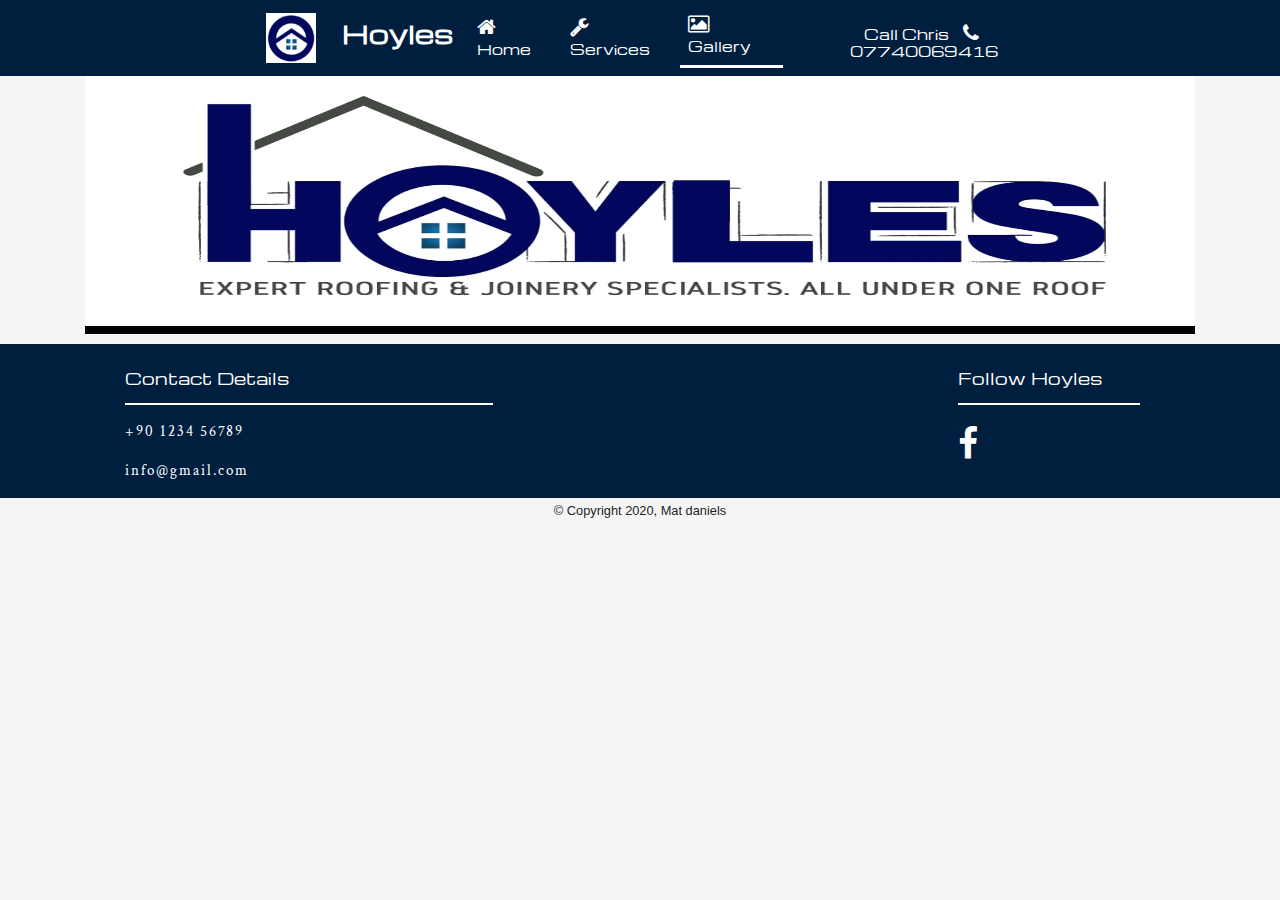
==== commit 6d41cb79: "tyt" ====
--- a/gallery.html
+++ b/gallery.html
@@ -21,13 +21,12 @@
 
 <body>
 
-    <div class="container">
-        <img src="img/holyes.jpg" class="logo" alt="logo" />
-
-    </div>
+    
     <div class="container">
         <nav class="navbar navbar-expand-lg fixed-top">
-
+            <a class="navbar-brand" href="#">
+                <img class="ico" src="img/android-icon-72x72.png" width="50" alt="">
+            </a>
             <div class="navbar-brand h1">Hoyles</div>
             <button class="navbar-dark navbar-toggler" type="button" data-target="#newsMenu" data-toggle="collapse"
                 aria-controls="newsMenu" aria-expanded="false" aria-label="Toggle navigation">
@@ -35,10 +34,10 @@
             </button>
             <div class="collapse navbar-collapse" id="newsMenu">
                 <div class="navbar-nav">
-                    <a href="./index.html" class="nav-item nav-link active"><i class="fa fa-home"></i>Home</a>
+                    <a href="./index.html" class="nav-item nav-link"><i class="fa fa-home"></i>Home</a>
                     <a href="./services.html" class="nav-item nav-link"><i class="fa fa-wrench"
                             aria-hidden="true"></i>Services</a>
-                    <a href="#" class="nav-item nav-link"><i class="fa fa-picture-o" aria-hidden="true"></i>Gallery</a>
+                    <a href="#" class="nav-item nav-link active"><i class="fa fa-picture-o" aria-hidden="true"></i>Gallery</a>
                 </div>
             </div>
             <ul class="nav nav-tabs nav-fill">
@@ -49,6 +48,10 @@
         </nav>
         <hr class="hr">
     </div>
+    <div class="container">
+        <img src="img/holyes.jpg" class="logo" alt="logo" />
+
+    </div>
     <div id="footer">
         <div class="container">
 
@@ -57,9 +60,6 @@
                     <ul class="adress">
                         <h4 class="mt-4">Contact Details</h4>
                         <hr class="hf">
-                        <li>
-
-                        </li>
                         <li>
                             <p>+90 1234 56789</p>
                         </li>
--- a/css/style.css
+++ b/css/style.css
@@ -46,7 +46,7 @@
 }
 .ico {
     background-color: white;
-    margin-left: 200px;
+    margin-left: 250px;
 }
 
 hr {
@@ -130,6 +130,7 @@
 .logo {
     width: 100%;
     height: 300px;
+    
 }
 
 body {
@@ -186,7 +187,7 @@
   }
   
 .zoom:hover {
-    transform: scale(1.1); /* (150% zoom - Note: if the zoom is too large, it will go outside of the viewport) */
+    transform: scale(1.08); /* (150% zoom - Note: if the zoom is too large, it will go outside of the viewport) */
 }
 
 
@@ -201,14 +202,15 @@
     height: 100%;
     object-fit: cover;   
 }
+.carousel {
+    margin-top: 10px;
+}
 .card-deck {
-    margin-top: 20px;
-}
+    margin-top: 10px;
+}
+
 .logo {
    
     margin-bottom: 10px;
 }
 
-.navbar-brand{
-   
-}
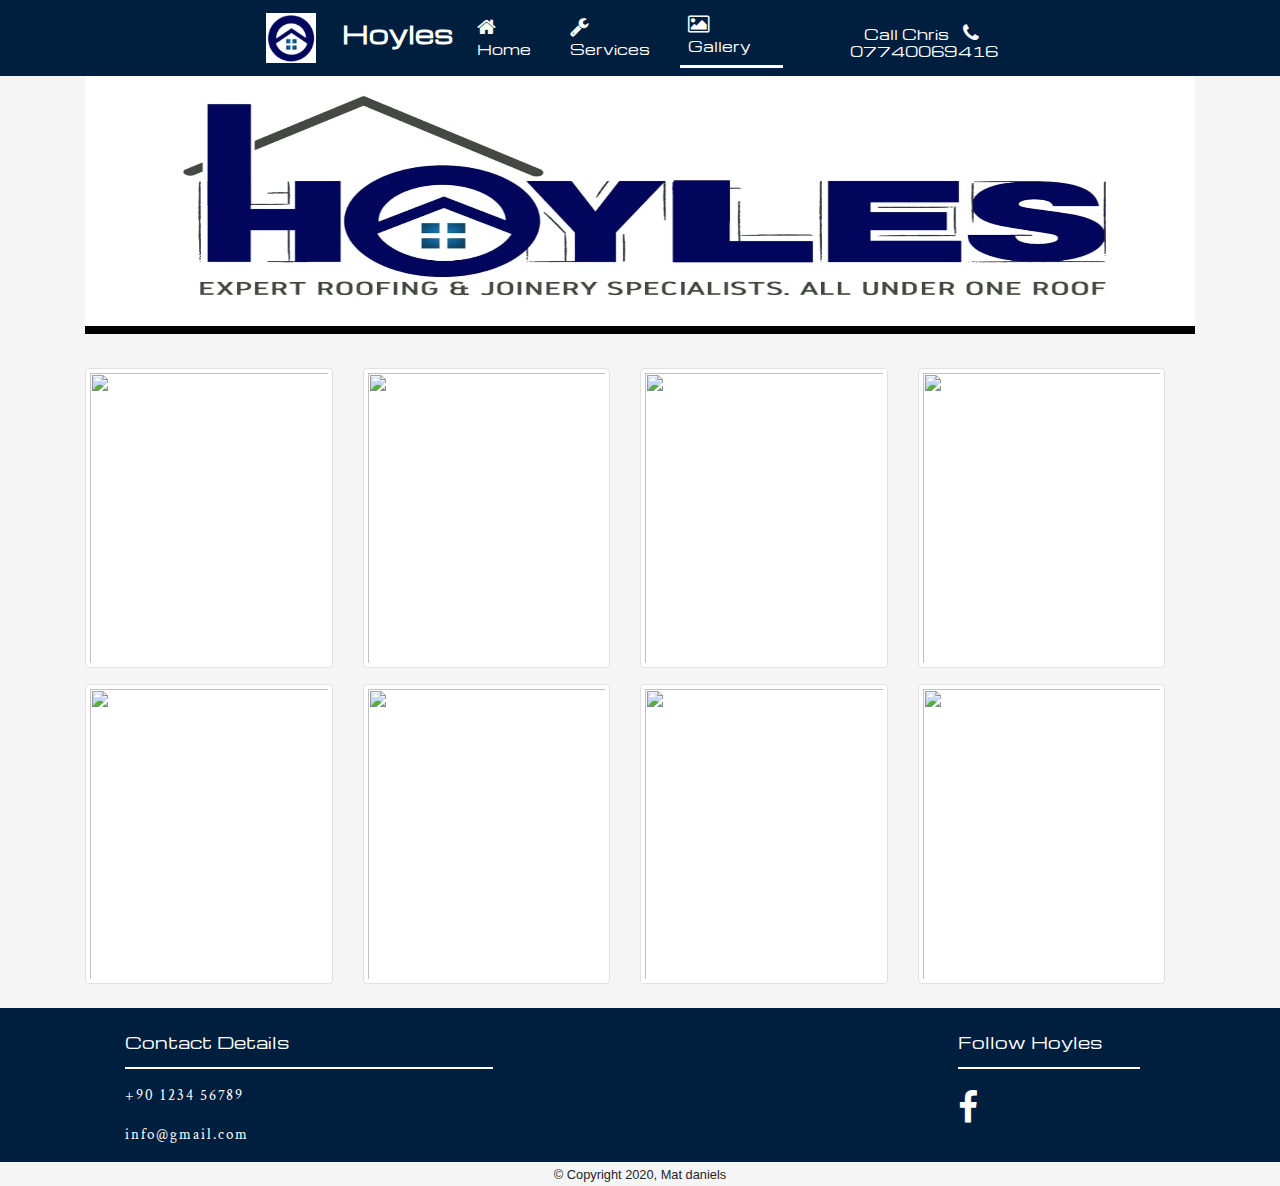
==== commit 002d96b9: "hhh" ====
--- a/gallery.html
+++ b/gallery.html
@@ -50,8 +50,73 @@
     </div>
     <div class="container">
         <img src="img/holyes.jpg" class="logo" alt="logo" />
-
     </div>
+    <div class="container">
+        <div class="row py-3">
+            <div class="col-md-3 col-sm-4 col-6 py-2">
+                <a href="#galleryModal" data-large-src="img/20200313_152102.jpg" data-toggle="modal" id="img">
+                    <img src="img/20200313_152102.jpg" class="img-fluid img-thumbnail">
+                </a>
+            </div>
+            <div class="col-md-3 col-sm-4 col-6 py-2">
+                <a href="#galleryModal" data-large-src="https://unsplash.it/1200/768.jpg?image=256" data-toggle="modal">
+                    <img src="https://unsplash.it/300.jpg?image=256" class="img-fluid img-thumbnail">
+                </a>
+            </div>
+            <div class="col-md-3 col-sm-4 col-6 py-2">
+                <a href="#galleryModal" data-large-src="https://unsplash.it/1200/768.jpg?image=252" data-toggle="modal">
+                    <img src="https://unsplash.it/300.jpg?image=252" class="img-fluid img-thumbnail">
+                </a>
+            </div>
+            <div class="col-md-3 col-sm-4 col-6 py-2">
+                <a href="#galleryModal" data-large-src="https://unsplash.it/1200/768.jpg?image=251" data-toggle="modal">
+                    <img src="https://unsplash.it/300.jpg?image=251" class="img-fluid img-thumbnail">
+                </a>
+            </div>
+            <div class="col-md-3 col-sm-4 col-6 py-2">
+                <a href="#galleryModal" data-large-src="https://unsplash.it/1200/768.jpg?image=253" data-toggle="modal">
+                    <img src="https://unsplash.it/300.jpg?image=253" class="img-fluid img-thumbnail">
+                </a>
+            </div>
+            <div class="col-md-3 col-sm-4 col-6 py-2">
+                <a href="#galleryModal" data-large-src="https://unsplash.it/1200/768.jpg?image=256" data-toggle="modal">
+                    <img src="https://unsplash.it/300.jpg?image=256" class="img-fluid img-thumbnail">
+                </a>
+            </div>
+            <div class="col-md-3 col-sm-4 col-6 py-2">
+                <a href="#galleryModal" data-large-src="https://unsplash.it/1200/768.jpg?image=251" data-toggle="modal">
+                    <img src="https://unsplash.it/300.jpg?image=251" class="img-fluid img-thumbnail">
+                </a>
+            </div>
+            <div class="col-md-3 col-sm-4 col-6 py-2">
+                <a href="#galleryModal" data-large-src="https://unsplash.it/1200/768.jpg?image=253" data-toggle="modal">
+                    <img src="https://unsplash.it/300.jpg?image=253" class="img-fluid img-thumbnail">
+                </a>
+            </div>
+        </div>
+    </div>
+    
+    <div id="galleryModal" class="modal fade" tabindex="-1" role="dialog" aria-hidden="true">
+        <div class="modal-dialog modal-lg">
+            <div class="modal-content">
+                <div class="modal-header">
+                    <h3 class="text-center mb-0">Drain pipe</h3>
+                    <button type="button" class="close float-right" aria-label="Close" data-dismiss="modal">
+                      <span aria-hidden="true">&#xD7;</span>
+                    </button>
+                </div>
+                <div class="modal-body p-0 text-center bg-alt">
+                    <img src="//placehold.it/1200x700/222?text=..." id="galleryImage" class="loaded-image mx-auto img-fluid">
+                </div>
+                <div class="modal-footer">
+                    <button class="btn btn-primary" data-dismiss="modal" aria-hidden="true">OK</button>
+                </div>
+            </div>
+        </div>
+    </div>
+    
+    
+  <script src="js/myjavascript.js"></script>
     <div id="footer">
         <div class="container">
 
@@ -69,7 +134,7 @@
                     </ul>
                 </div>
                 <div class="col-lg-4 col-md-4 col-sm-4 col-xs-12">
-                    <!-- <img class="mt-4 justify-content-center" id="lab" src="img/labour FINAL.jpg"> -->
+                   
                 </div>
                 <div class="col-lg-3 col-md-3 col-sm-4 col-xs-12">
                     <ul class="social">
--- a/css/style.css
+++ b/css/style.css
@@ -213,4 +213,7 @@
    
     margin-bottom: 10px;
 }
-
+.img-fluid.img-thumbnail {
+    width: 300px;
+    height: 300px;
+}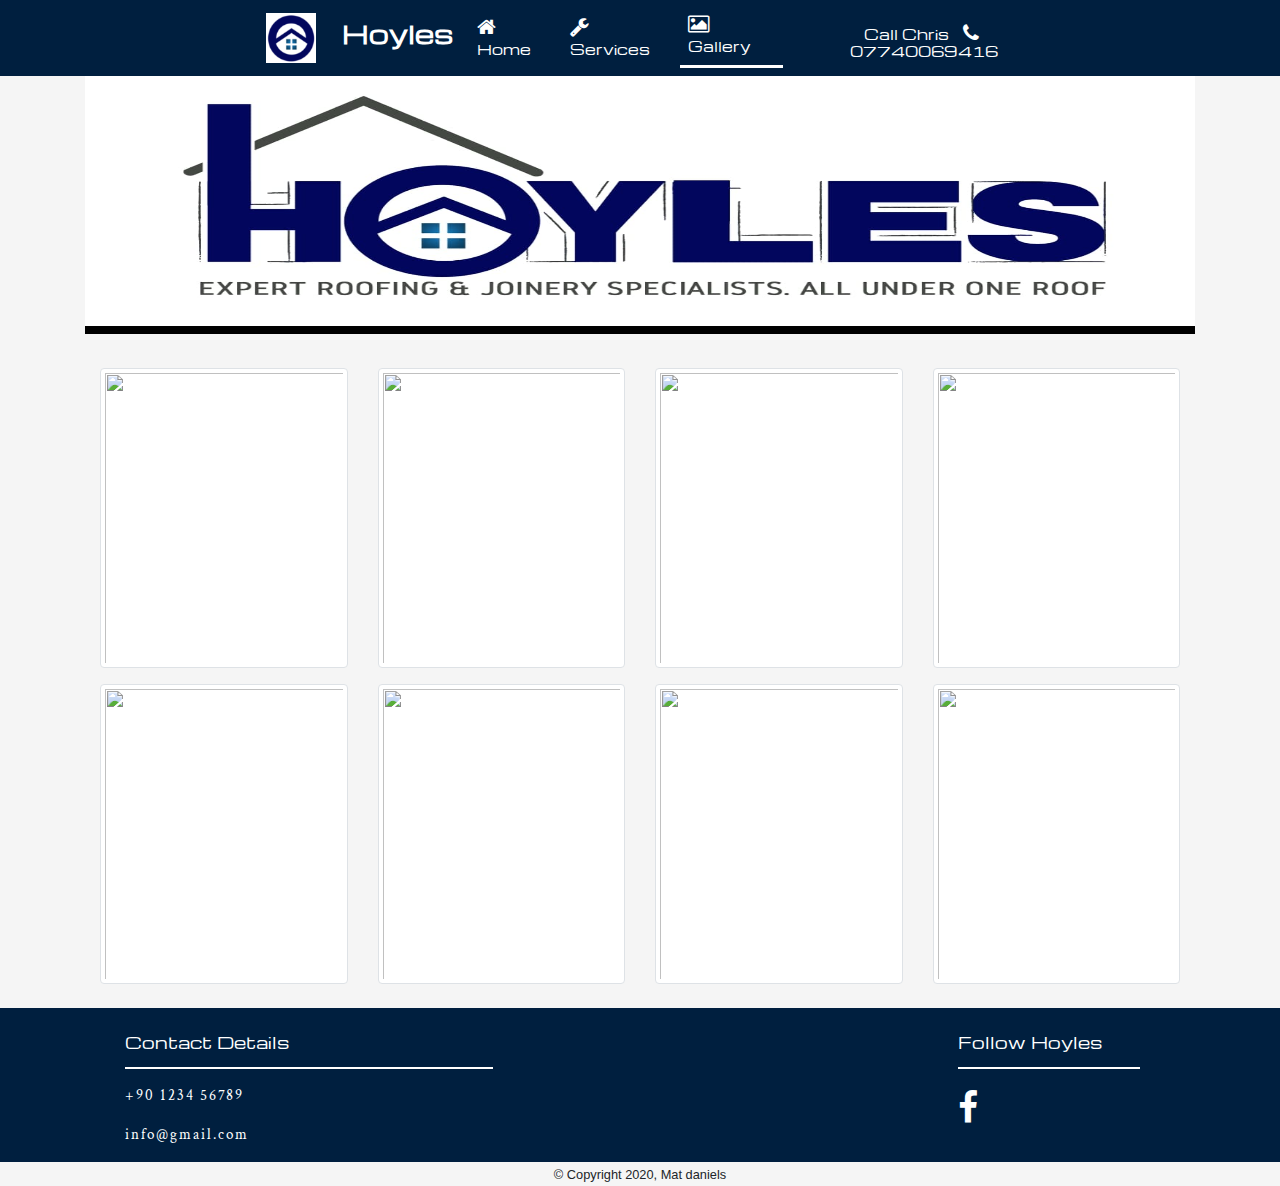
==== commit fdbfc1d0: "hhghh" ====
--- a/gallery.html
+++ b/gallery.html
@@ -54,9 +54,9 @@
     <div class="container">
         <div class="row py-3">
             <div class="col-md-3 col-sm-4 col-6 py-2">
-                <a href="#galleryModal" data-large-src="img/20200313_152102.jpg" data-toggle="modal" id="img">
+               <a href="#galleryModal" data-large-src="img/20200313_152102.jpg" data-toggle="modal">
                     <img src="img/20200313_152102.jpg" class="img-fluid img-thumbnail">
-                </a>
+                </a> 
             </div>
             <div class="col-md-3 col-sm-4 col-6 py-2">
                 <a href="#galleryModal" data-large-src="https://unsplash.it/1200/768.jpg?image=256" data-toggle="modal">
@@ -95,12 +95,12 @@
             </div>
         </div>
     </div>
-    
+
     <div id="galleryModal" class="modal fade" tabindex="-1" role="dialog" aria-hidden="true">
         <div class="modal-dialog modal-lg">
             <div class="modal-content">
                 <div class="modal-header">
-                    <h3 class="text-center mb-0">Drain pipe</h3>
+                    <h3 class="text-center mb-0 modal-title"></h3>
                     <button type="button" class="close float-right" aria-label="Close" data-dismiss="modal">
                       <span aria-hidden="true">&#xD7;</span>
                     </button>
@@ -111,11 +111,9 @@
                 <div class="modal-footer">
                     <button class="btn btn-primary" data-dismiss="modal" aria-hidden="true">OK</button>
                 </div>
-            </div>
         </div>
     </div>
-    
-    
+    </div> 
   <script src="js/myjavascript.js"></script>
     <div id="footer">
         <div class="container">
--- a/css/style.css
+++ b/css/style.css
@@ -216,4 +216,10 @@
 .img-fluid.img-thumbnail {
     width: 300px;
     height: 300px;
-}+    justify-content: center;
+    margin-left: 15px;
+}
+ #galleryImage {
+     height: 800px;
+     width: 1000px;
+ }